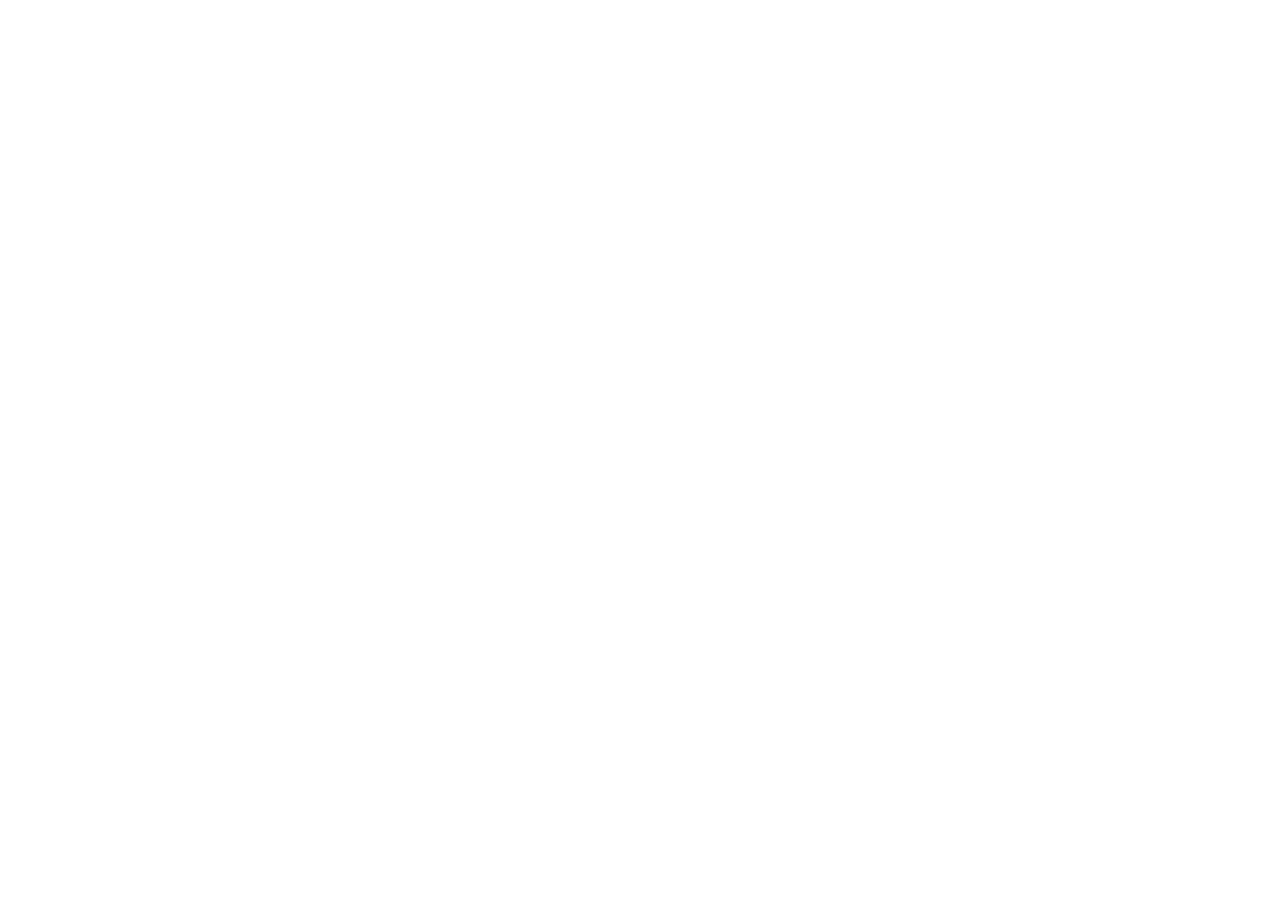
==== index.html @ c12bf2a4 "adding link and scirpt" ====
<!DOCTYPE html>
<html lang="en">
<head>
    <meta charset="UTF-8">
    <meta name="viewport" content="width=device-width, initial-scale=1.0">
    <link rel="stylesheet" href="style.css">
    <title>Document</title>
</head>
<body>
  <script src="script.js"></script>  
</body>
</html>
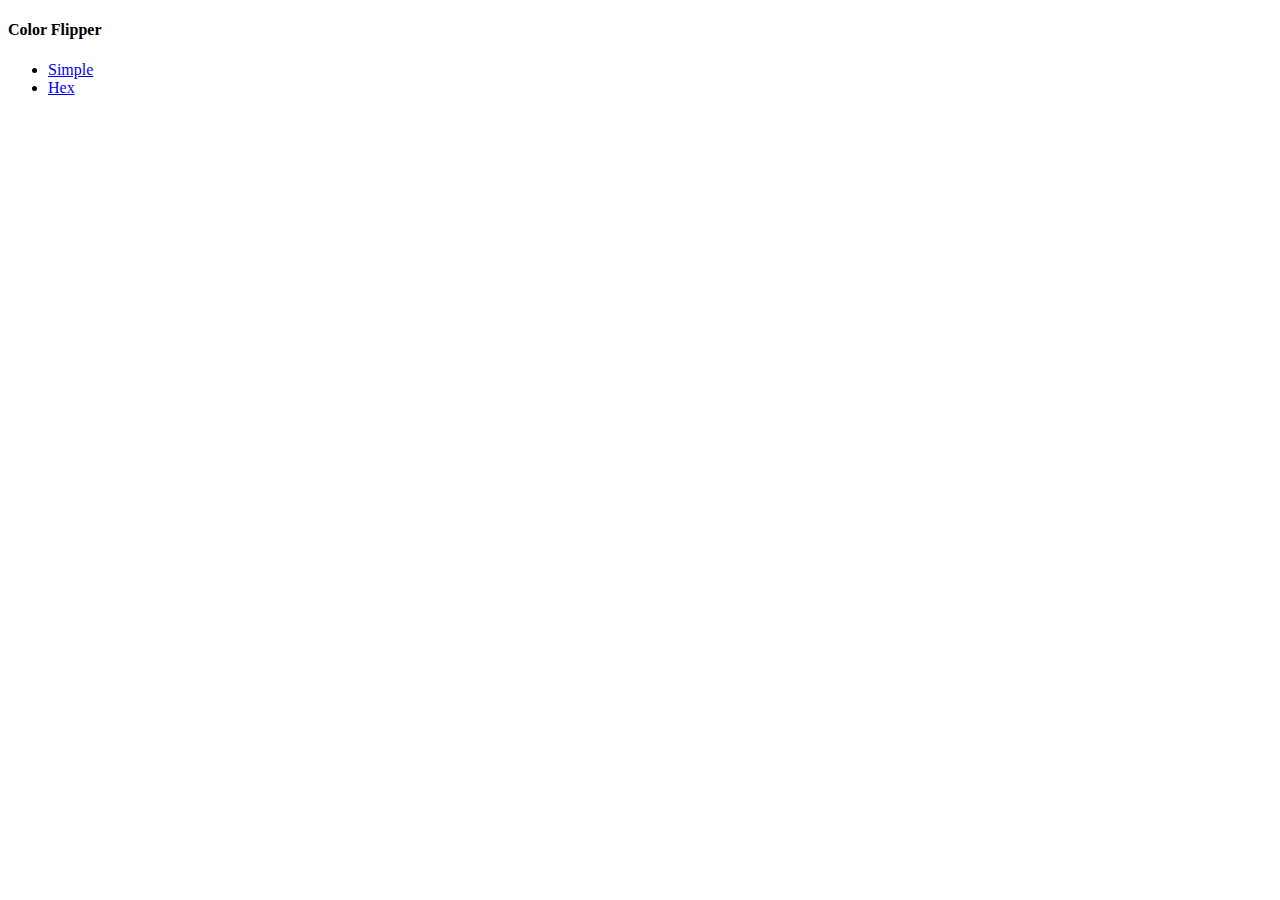
==== commit 6392bb5a: "nav" ====
--- a/index.html
+++ b/index.html
@@ -7,6 +7,17 @@
     <title>Document</title>
 </head>
 <body>
+
+    <nav>
+        <div class="nav-center">
+            <h4>Color Flipper</h4>
+            <ul class="nav-links">
+                <li><a href="index.html">Simple</a></li>
+                <li><a href="hex.html">Hex</a></li>
+            </ul>
+        </div>
+    </nav>
+
   <script src="script.js"></script>  
 </body>
 </html>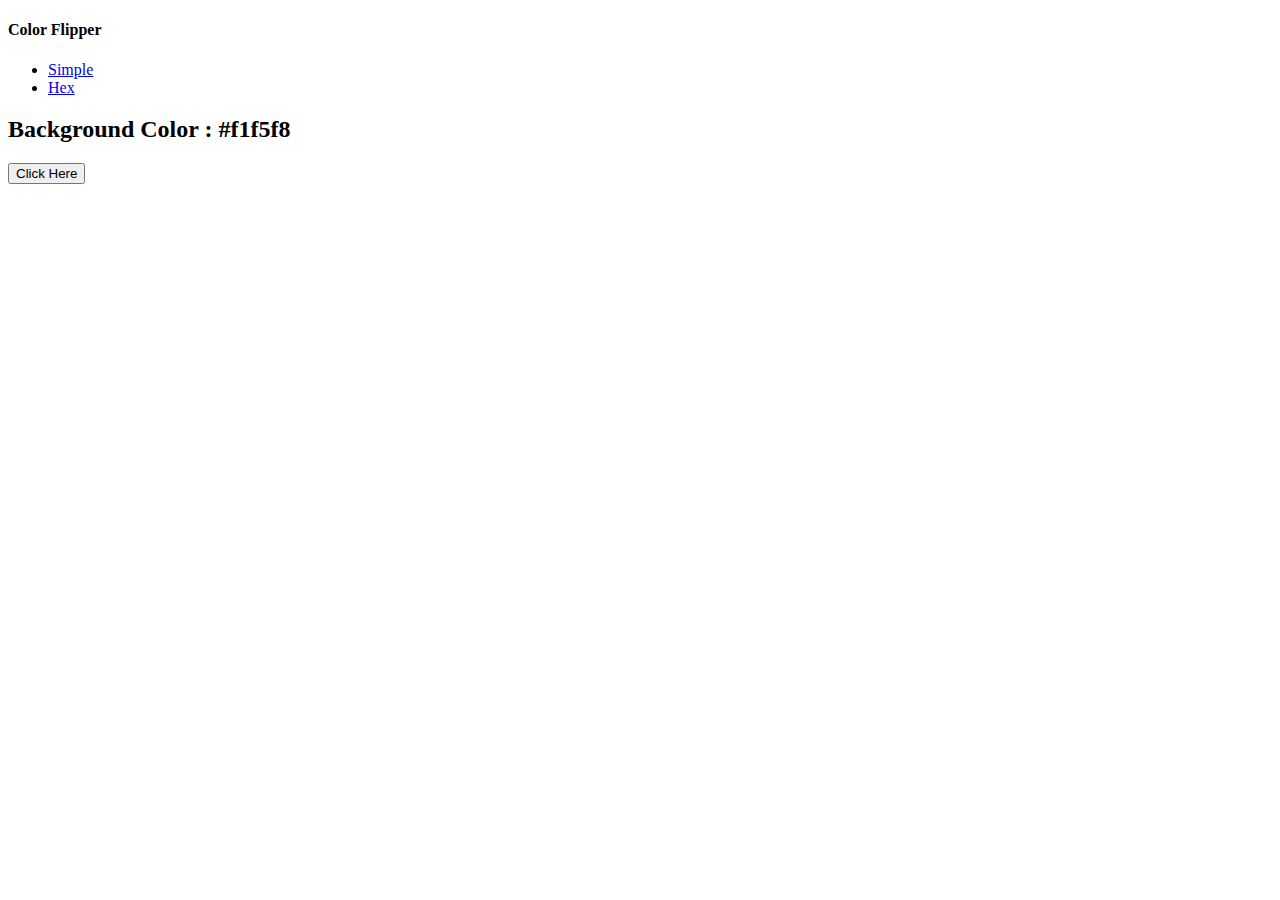
==== commit d02d7a53: "h2 and button" ====
--- a/index.html
+++ b/index.html
@@ -17,7 +17,14 @@
             </ul>
         </div>
     </nav>
-
+    <main>
+        <div class="container">
+            <h2>
+                Background Color : <span class="color">#f1f5f8</span>
+            </h2>
+            <button class="btn btn-hero" id="btn">Click Here</button>
+        </div>
+    </main>
   <script src="script.js"></script>  
 </body>
 </html>